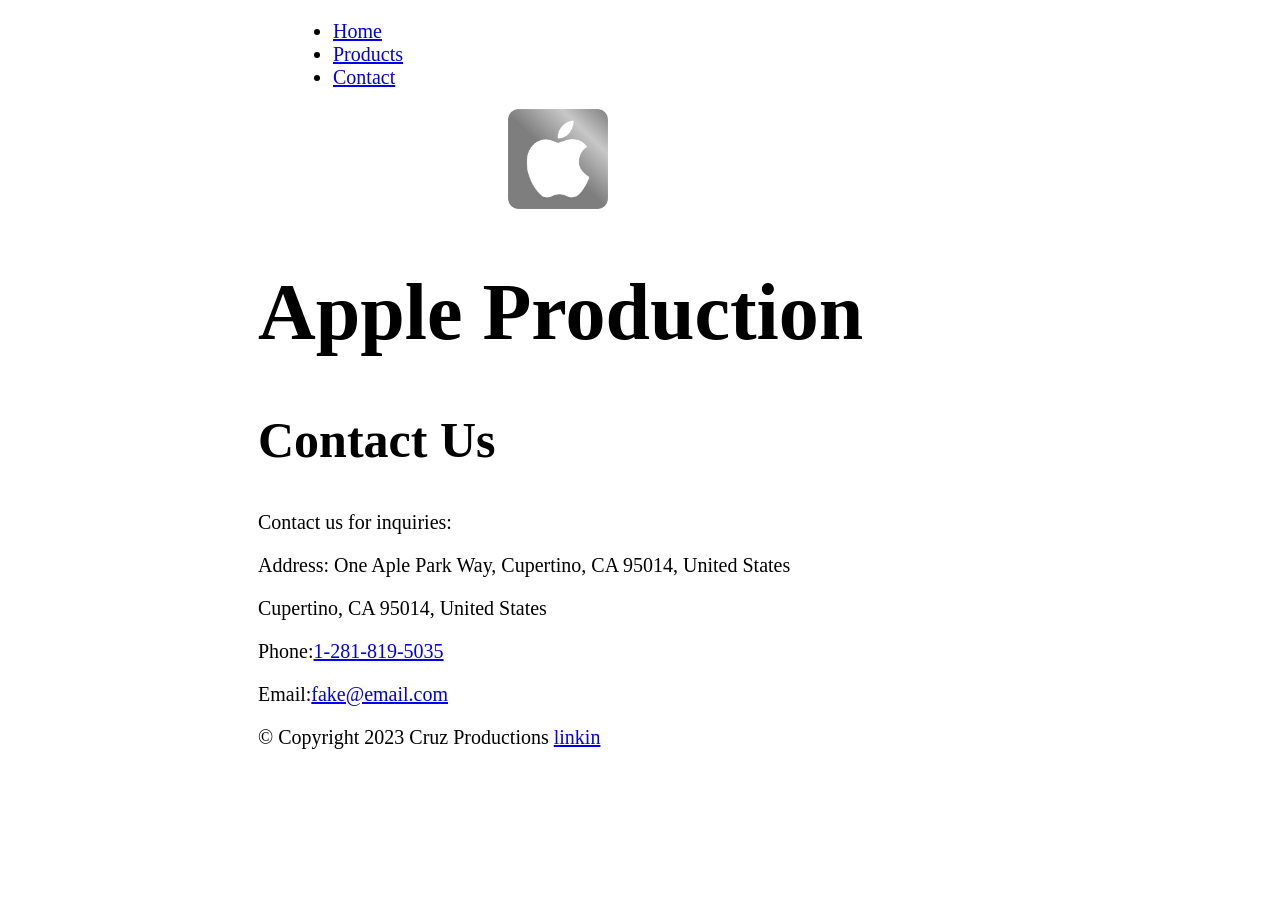
==== contact.html @ d4897f94 "initial commit" ====
<!doctype html>
<html lang="en">
  <!--This is where my head element, meta and where my title is and what keeps my index.html and index.css connected.-->
  <head>
    <meta charset="UTF-8" />
    <meta name="viewport" content="width=device-width, initial-scale=1.0" />
    <title>Hme</title>
    <link rel="stylesheet" href="product.css" />
  </head>
  <!--My body is what keeps everything orginzed and where to find websites and link. -->
  <body>
    <header>
      <nav>
        <ul>
          <li><a href="index.html" target="_self">Home</a></li>
          <li><a href="products.html" target="_self">Products</a></li>
          <li><a href="contact.html" target="_self">Contact</a></li>
        </ul>
      </nav>
      <img class="png" src="images/image.png" alt="Apple production" />
      <h1>Apple Production</h1>
    </header>
    <main>
      <article>
        <h2>Contact Us</h2>
        <p>Contact us for inquiries:</p>
        <p>Address: One Aple Park Way, Cupertino, CA 95014, United States</p>
        <p>Cupertino, CA 95014, United States</p>
        <p>Phone:<a href="index.html" target="_self">1-281-819-5035</a></p>
        <p>Email:<a href="index.html" target="_self">fake@email.com</a></p>
        <footer>
          <p>
            &copy; Copyright 2023 Cruz Productions
            <a href="index.html" target="_self">linkin</a>
          </p>
        </footer>
      </article>
    </main>
  </body>
</html>
---- product.css ----
/* My html is black in color. */
html {
  color: black;
}
/* My head is black in color. */
head {
  color: black;
}
/* My meta is black in color. */
meta {
  color: black;
}
/* My title is black in color. */
title {
  color: black;
}
/* My links are black in color. */
link {
  color: black;
}
/* My body is black in color */
body {
  color: black;
}
/* My nav is black in color and the font-size is 20px making the letter visible. */
nav {
  color: black;
  font-size: 20px;
}
/* My ul is blue in color for the eye to see and my padding-left is 325px. */
ul {
  color: blue;
  padding-left: 325px;
}
/* My li is black in color. */
li {
  color: black;
}
/* My image is black in color, font-size is 100px, my width is 100px, my justify-content is center and my padding-left is 500px. */
img {
  color: black;
  font-size: 100px;
  width: 100px;
  justify-content: center;
  padding-left: 500px;
}
/* My jpg padding-left is 250px. */
.jpg {
  padding-left: 250px;
}
/* My h1 color is black, my font-size is 80px and my padding-left is 250px for wisible eye sight. */
h1 {
  color: black;
  font-size: 80px;
  padding-left: 250px;
}
/* My h2 is black in color , padding-left is 250px and font-size is 50px for visible eye sight. */
h2 {
  color: black;
  padding-left: 250px;
  font-size: 50px;
}
/* My h3 is black in color , padding-left is 250px and my font-size is 30pz for visible eye sight. */
h3 {
  color: black;
  padding-left: 250px;
  font-size: 30px;
}
/* My main color is black in color. */
main {
  color: black;
}
/* My article is black in color */
article {
  color: black;
}
/* My p is black in color, max-width is 65, padding-left is 250px and my font-size is 20px for visible eye sight. */
p {
  color: black;
  max-width: 65ch;
  padding-left: 250px;
  font-size: 20px;
}
/* My footer is black in color. */
footer {
  color: black;
}
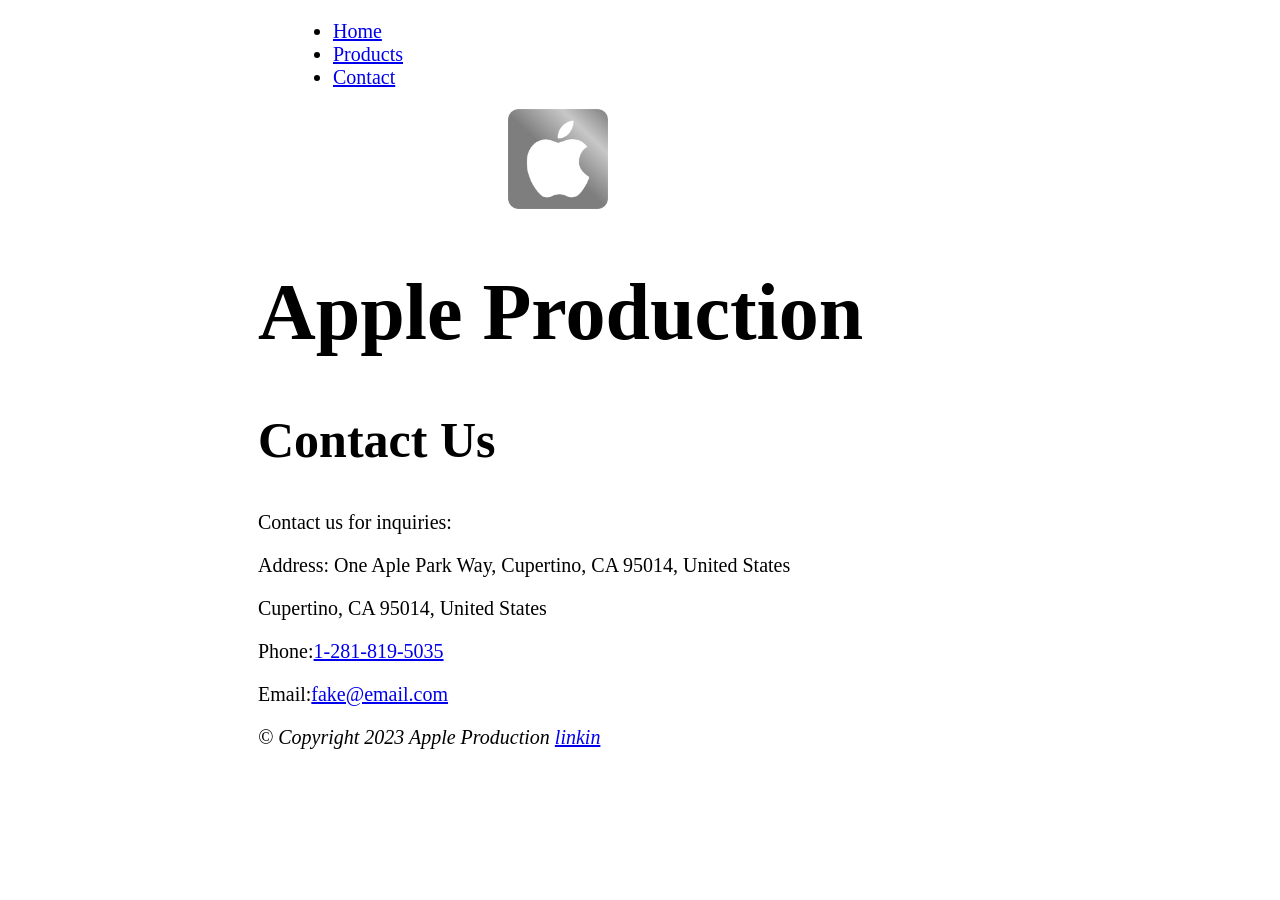
==== commit 63c3f7c4: "Initial commits on links on contact, index, products update" ====
--- a/contact.html
+++ b/contact.html
@@ -4,7 +4,7 @@
   <head>
     <meta charset="UTF-8" />
     <meta name="viewport" content="width=device-width, initial-scale=1.0" />
-    <title>Hme</title>
+    <title>Apple Production</title>
     <link rel="stylesheet" href="product.css" />
   </head>
   <!--My body is what keeps everything orginzed and where to find websites and link. -->
@@ -21,20 +21,32 @@
       <h1>Apple Production</h1>
     </header>
     <main>
-      <article>
+      <section>
         <h2>Contact Us</h2>
-        <p>Contact us for inquiries:</p>
-        <p>Address: One Aple Park Way, Cupertino, CA 95014, United States</p>
-        <p>Cupertino, CA 95014, United States</p>
-        <p>Phone:<a href="index.html" target="_self">1-281-819-5035</a></p>
-        <p>Email:<a href="index.html" target="_self">fake@email.com</a></p>
-        <footer>
+        <div>
+          <p>Contact us for inquiries:</p>
+          <p>Address: One Aple Park Way, Cupertino, CA 95014, United States</p>
+          <p>Cupertino, CA 95014, United States</p>
           <p>
-            &copy; Copyright 2023 Cruz Productions
-            <a href="index.html" target="_self">linkin</a>
+            Phone:<a href="https://www.apple.com/contact/" target="_self"
+              >1-281-819-5035</a
+            >
           </p>
-        </footer>
-      </article>
+          <p>
+            Email:<a href="https://www.apple.com/contact/" target="_self"
+              >fake@email.com</a
+            >
+          </p>
+        </div>
+      </section>
+      <footer>
+        <address>
+          <p>
+            &copy; Copyright 2023 Apple Production
+            <a href="https://www.apple.com/contact/" target="_self">linkin</a>
+          </p>
+        </address>
+      </footer>
     </main>
   </body>
 </html>
--- a/product.css
+++ b/product.css
@@ -70,8 +70,12 @@
 main {
   color: black;
 }
-/* My article is black in color */
-article {
+/* My div is black in color. */
+div {
+  color: black;
+}
+/* My section is black in color */
+section {
   color: black;
 }
 /* My p is black in color, max-width is 65, padding-left is 250px and my font-size is 20px for visible eye sight. */
@@ -85,3 +89,7 @@
 footer {
   color: black;
 }
+/* My address is black in color. */
+address {
+  color: black;
+}
